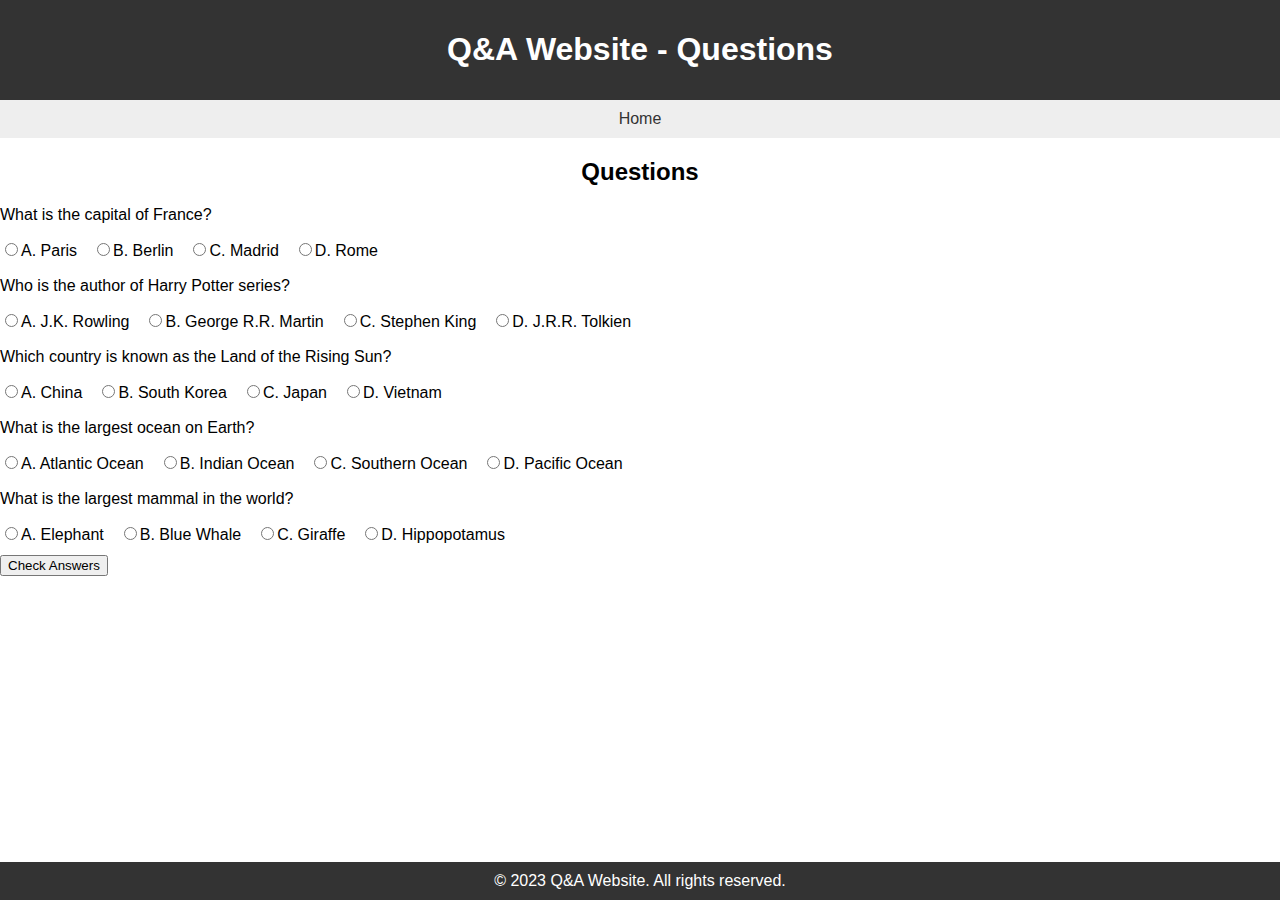
==== SoftEng/questions.html @ d95426d1 "Second Commit" ====
<!DOCTYPE html>
<html lang="en">
<head>
    <meta charset="UTF-8">
    <meta name="viewport" content="width=device-width, initial-scale=1.0">
    <link rel="stylesheet" type="text/css" href="styles.css">
    <title>Questions</title>
</head>
<body>

    <header>
        <h1>Q&A Website - Questions</h1>
    </header>

    <nav>
        <a href="index.html">Home</a>
    </nav>

    <section>
        <h2>Questions</h2>
        <form id="quizForm">
            <!-- Questions and choices will be dynamically added here -->
        </form>
        <button type="button" onclick="checkAnswers()">Check Answers</button>
        <p id="result"></p>
    </section>

    <footer>
        &copy; 2023 Q&A Website. All rights reserved.
    </footer>

    <script src="questions.js"></script>
</body>
</html>
---- SoftEng/styles.css ----
body {
    font-family: Arial, sans-serif;
    box-sizing: border-box;
    margin: 0;
    padding: 0;
    display: flex;
    flex-direction: column;
    min-height: 100vh;
}

header {
    background-color: #333;
    color: #fff;
    padding: 10px;
    text-align: center;
}

nav {
    background-color: #eee;
    padding: 10px;
    text-align: center;
}
#mainbox{
    padding: 5px
}
h2{
    text-align: center;
}
.definition{
    text-indent: 15px;
}
#reviewsectionlist{
    text-align: center;
    display: flex;
    flex-direction: column;
    justify-content: center;
    height: 250px;
    font-size: 20px;
}

footer {
    background-color: #333;
    color: #fff;
    padding: 10px;
    text-align: center;
    margin-top: auto;
}

a {
    text-decoration: none;
    color: #333;
}

a:hover {
    font-weight: bold;
}

.choice-wrapper {
    display: inline-block;
    margin-right: 15px;
    text-align: center;
}

input[type="radio"] {
    margin-bottom: 5px;
}

button {
    margin-top: 10px;
}
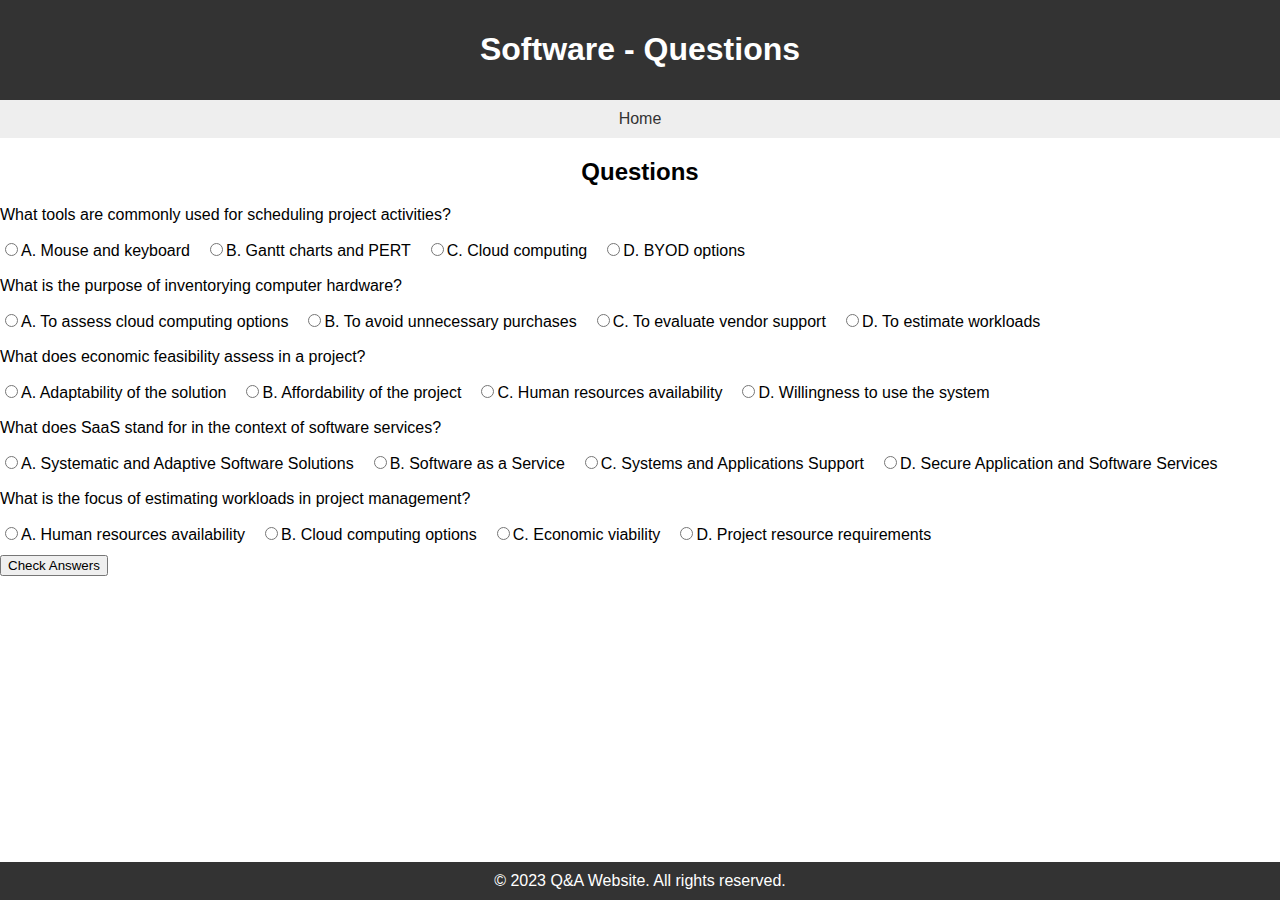
==== commit 82537563: "added some questions to softeng then adding media query" ====
--- a/SoftEng/questions.html
+++ b/SoftEng/questions.html
@@ -9,11 +9,11 @@
 <body>
 
     <header>
-        <h1>Q&A Website - Questions</h1>
+        <h1>Software - Questions</h1>
     </header>
 
     <nav>
-        <a href="index.html">Home</a>
+        <a href="reviewer.html">Home</a>
     </nav>
 
     <section>
--- a/SoftEng/styles.css
+++ b/SoftEng/styles.css
@@ -36,6 +36,7 @@
     justify-content: center;
     height: 250px;
     font-size: 20px;
+    
 }
 
 footer {
@@ -68,3 +69,18 @@
 button {
     margin-top: 10px;
 }
+@media only screen and (max-width: 350px) {
+    img {
+        height: 50px;
+    }
+}
+@media only screen and (min-width: 351px) and (max-width: 600px) {
+    img {
+        height: 100px; /* Adjust the height as needed */
+    }
+}
+@media only screen and (min-width: 601px) and (max-width: 900px) {
+    img {
+        height: 150px; /* Adjust the height as needed */
+    }
+}
